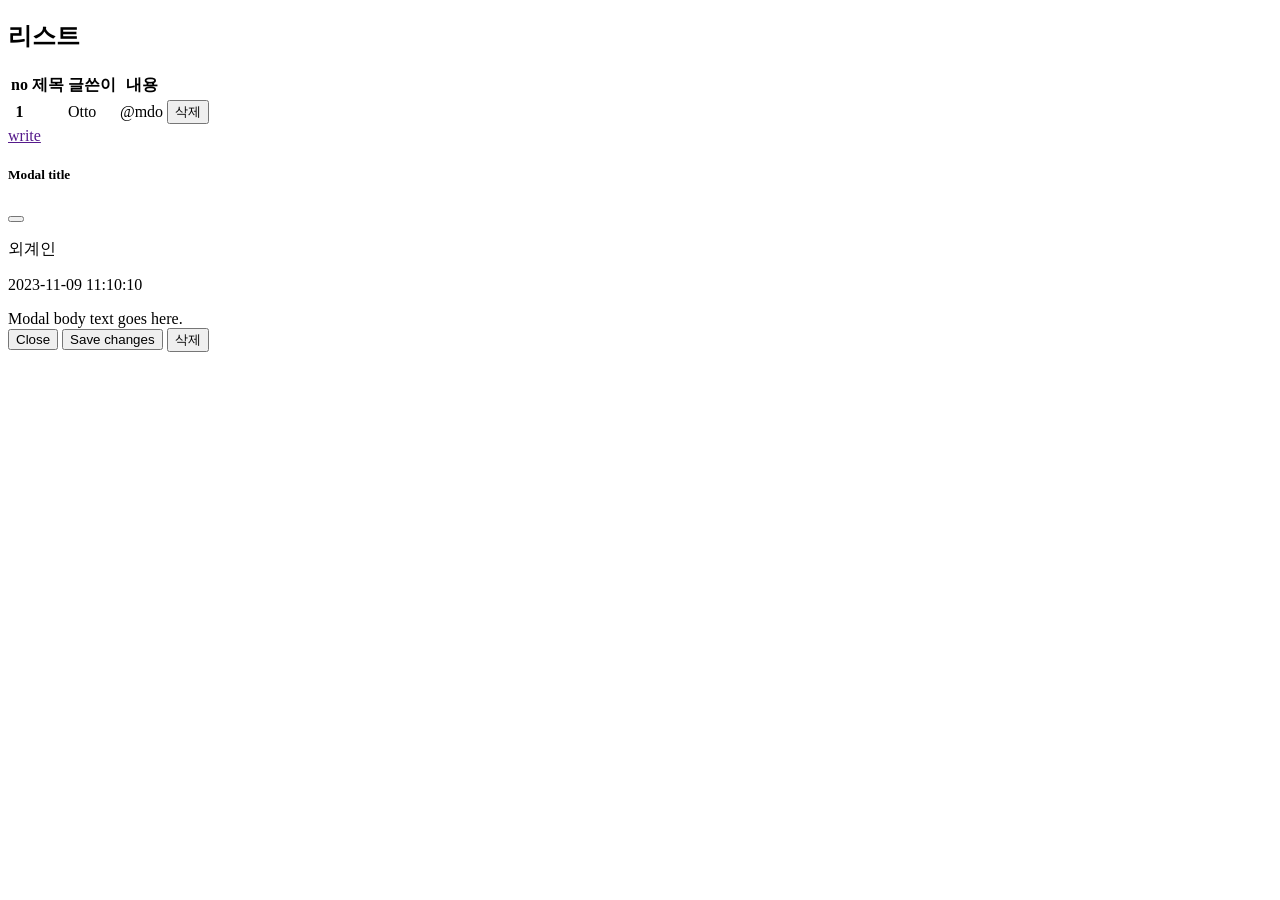
==== src/main/resources/templates/board/list.html @ e5b58168 "Merge pull request #1 from kimhyeokki/test Test" ====
<!DOCTYPE html>
<html lang="en" xmlns:th="http://www.thymeleaf.org"
      xmlns:layout="http://www.ultraq.net.nz/thymeleaf/layout"
      layout:decorate="~{layout/layout}"
>

<div layout:fragment="content">
    <div class="container">
        <h2>리스트</h2>
        <table class="table">
            <thead>
            <tr>
                <th scope="col">no</th>
                <th scope="col">제목</th>
                <th scope="col">글쓴이</th>
                <th scope="col">내용</th>
                <th scope="col"></th>
            </tr>
            </thead>
            <tbody>
            <tr th:each="boardItem,status :${boardList}">
                <th scope="row" th:text="${status.count}">1</th>
                <td>
                    <a th:text="${boardItem.title}" href=""
                       th:href="@{/board/view/{id}(id=${boardItem.id})}"
                       th:attrappend="data-idx=${boardItem.id}"
                       class="btnView">
                    </a>
                    <!--<a th:text="${boardItem.title}" href=""
                       th:href="@{/board/view(id=${boardItem.id})}">
                    </a>-->
                </td>
                <td th:text="${boardItem.name}">Otto</td>
                <td th:text="${boardItem.content}">@mdo</td>
                <td><button class="btn btn-danger btnDelete" th:attrappend="data-idx=${boardItem.id}">삭제</button></td>
               <!--th:classappend="delete" 클래스에 추가할 수 잇음-->
                <!--th:attrappend 속성 추가-->
                <!--data-idx="${boardItem.id}"-->
            </tr>
            </tbody>
        </table>
        <div class="mt-5">
            <a href="" class="btn btn-primary" th:href="@{/board/write}">write</a>
        </div>
    </div>
    <div class="modal" tabindex="-1" id="viewModal">
        <div class="modal-dialog">
            <div class="modal-content">
                <div class="modal-header">
                    <h5 class="modal-title">Modal title</h5>
                    <button type="button" class="btn-close" data-bs-dismiss="modal" aria-label="Close"></button>
                </div>
                <div class="modal-body">
                    <p class="name">외계인</p>
                    <p class="regdate">2023-11-09 11:10:10</p>
                    <div class="content">Modal body text goes here.</div>
                </div>
                <div class="modal-footer">
                    <button type="button" class="btn btn-secondary" data-bs-dismiss="modal">Close</button>
                    <button type="button" class="btn btn-primary">Save changes</button>
                    <button class="btn btn-danger" th:href="@{/board/delete}" >삭제</button>
                </div>
            </div>
        </div>
    </div>
    <script>

        const viewModal = new bootstrap.Modal("#viewModal");

      $(".btnView").on("click",function(e){
          e.preventDefault();    <!--궁긍한 내용 다시 알아보자-->
          const idx = $(this).data("idx");
          $.ajax({
              url:`/board/view/${idx}`,
              success:function(data){
                    console.log(data);
                  if(data.isState==="ok") {
                      viewModal.show();
                      $("#viewModal .modal-title").text(data.viewData.title);
                      $("#viewModal .modal-body .name").text(data.viewData.name);
                      $("#viewModal .modal-body .regdate").text(data.viewData.regdate);
                      $("#viewModal .modal-body .content").text(data.viewData.content);


                      $("#viewModal .modal-footer .btn-danger").on("click",function(){
                            const idx = data.viewData.id;
                             console.log(idx);
                             const tr = $(".btnDelete").parent().parent();
                             console.log(tr);
                         $.ajax({
                            url:`/board/delete/${idx}`,
                            method:"delete",
                            success:function(data){
                            console.log(data);
                             if(data.isDelete==="ok"){
                                viewModal.hide();
                                tr.remove();
                            }
                             }
                        })
                      })
                  }
              }
          })
          console.log(idx);
          return false;

      })




     $(".btn").on("click",function(){
         console.log($(this).data("idx"));
         const tr = $(this).parent().parent();
     <!--const tr = $(this).closest("tr");-->
         const idx = $(this).data("idx");
         $.ajax(
              {
              url:`/board/delete/${idx}`,
               method:"delete",
              success:function(data){
              console.log(data);
              if(data.isDelete==="ok"){
                 tr.remove();
              }
              }
         })
     })
    </script>

</div>
</html>
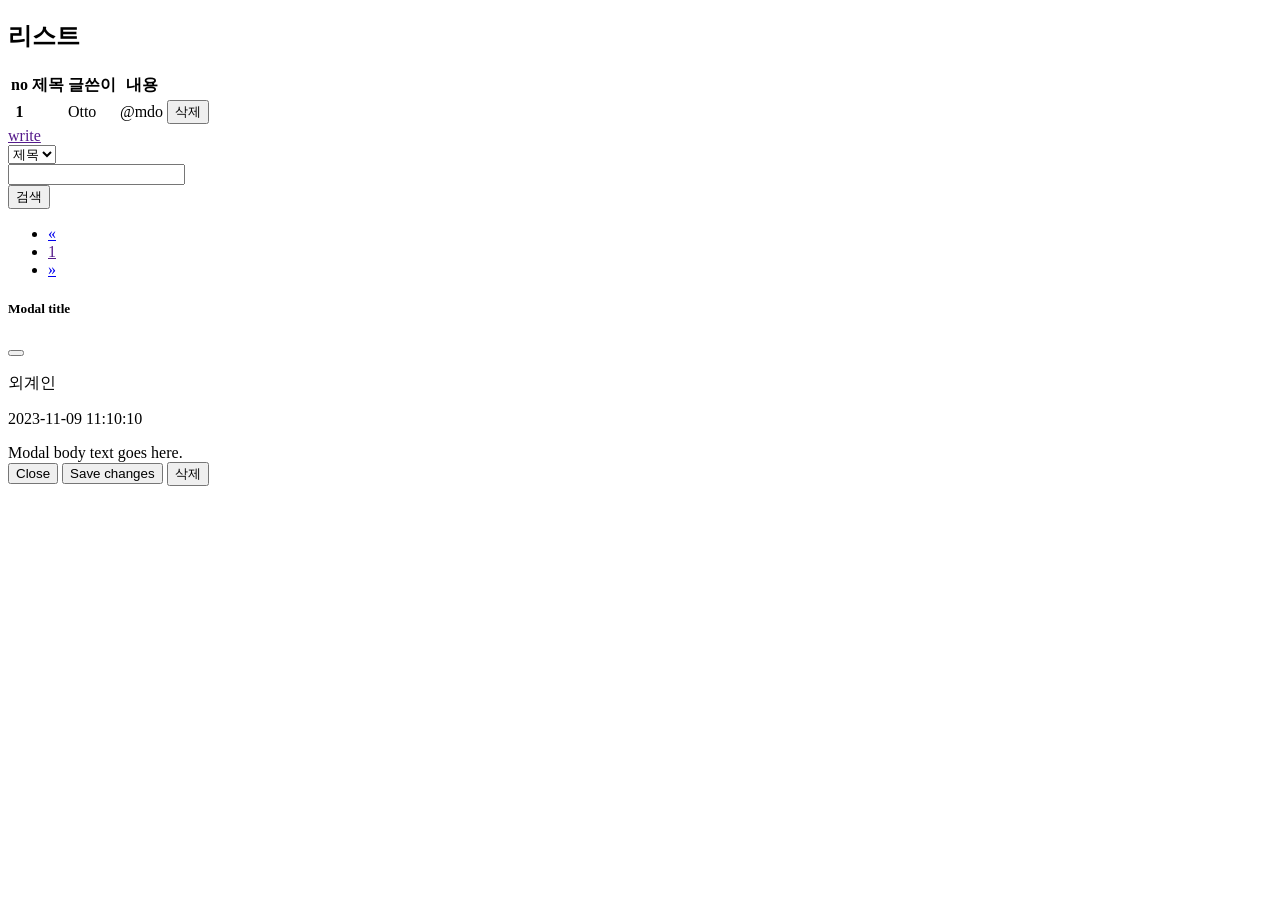
==== commit 73caaaac: "Merge pull request #2 from kimhyeokki/page 페이지네이션 설정하기" ====
--- a/src/main/resources/templates/board/list.html
+++ b/src/main/resources/templates/board/list.html
@@ -19,7 +19,7 @@
             </thead>
             <tbody>
             <tr th:each="boardItem,status :${boardList}">
-                <th scope="row" th:text="${status.count}">1</th>
+                <th scope="row" th:text="${pageMaker.total -( status.count+(pageMaker.criteria.pageSize*(pageMaker.criteria.currentPage-1)))}">1</th>
                 <td>
                     <a th:text="${boardItem.title}" href=""
                        th:href="@{/board/view/{id}(id=${boardItem.id})}"
@@ -42,6 +42,47 @@
         <div class="mt-5">
             <a href="" class="btn btn-primary" th:href="@{/board/write}">write</a>
         </div>
+        <div class="container mt-5" >
+            <form action="" th:action="@{/board/list}" method="get">
+                <div class="row">
+                    <div class="col-4" th:with="category=${param.category}">
+                <select class="form-select" aria-label="Default select example" name="category">
+                    <option value="title" th:selected="${#strings.equals(category,'title') ?true:false}">제목</option>
+                    <option value="name" th:selected="${#strings.equals(category,'name') ?true:false}">이름</option>
+                    <option value="content" th:selected="${#strings.equals(category,'content') ?true:false}">내용</option>
+                    <option value="all" th:selected="${#strings.equals(category,'all') ?true:false}">전체</option>
+                </select>
+                    </div>
+                    <div class="col-6">
+                    <input type="text" class="form-control" name="searchTxt" th:value="${param.searchTxt}">
+                    </div>
+                    <div class="col-2">
+                <button class="btn btn-primary">검색</button>
+                    </div>
+                </div>
+            </form>
+        </div>
+        <nav aria-label="Page navigation example">
+            <ul class="pagination">
+                <li class="page-item">
+                    <a class="page-link" href="#" th:href="@{/board/list(currentPage=${pageMaker.criteria.currentPage}-1)}" aria-label="Previous">
+                        <span aria-hidden="true">&laquo;</span>
+                    </a>
+                </li>
+                <li class="page-item"
+                    th:each="pageNum:${#numbers.sequence(pageMaker.startPage,pageMaker.endPage)}"
+                    th:classappend="${pageMaker.criteria.currentPage==pageNum ?'active':''}"
+                >
+                    <a class="page-link" href="" th:text="${pageNum}" th:href="@{/board/list(currentPage=${pageNum})}">1</a>
+                </li>
+
+                <li class="page-item">
+                    <a class="page-link" href="#" th:href="@{/board/list(currentPage=${pageMaker.criteria.currentPage}+1)}" aria-label="Next" >
+                        <span aria-hidden="true">&raquo;</span>
+                    </a>
+                </li>
+            </ul>
+        </nav>
     </div>
     <div class="modal" tabindex="-1" id="viewModal">
         <div class="modal-dialog">
@@ -65,68 +106,69 @@
     </div>
     <script>
 
-        const viewModal = new bootstrap.Modal("#viewModal");
+  const viewModal = new bootstrap.Modal("#viewModal");
 
-      $(".btnView").on("click",function(e){
-          e.preventDefault();    <!--궁긍한 내용 다시 알아보자-->
-          const idx = $(this).data("idx");
-          $.ajax({
-              url:`/board/view/${idx}`,
-              success:function(data){
-                    console.log(data);
-                  if(data.isState==="ok") {
-                      viewModal.show();
-                      $("#viewModal .modal-title").text(data.viewData.title);
-                      $("#viewModal .modal-body .name").text(data.viewData.name);
-                      $("#viewModal .modal-body .regdate").text(data.viewData.regdate);
-                      $("#viewModal .modal-body .content").text(data.viewData.content);
+    /*     $(".btnView").on("click",function(e){
+            e.preventDefault();
+            const idx = $(this).data("idx");
+            $.ajax({
+                url:`/board/view/${idx}`,
+                success:function(data){
+                      console.log(data);
+                    if(data.isState==="ok") {
+                        viewModal.show();
+                        $("#viewModal .modal-title").text(data.viewData.title);
+                        $("#viewModal .modal-body .name").text(data.viewData.name);
+                        $("#viewModal .modal-body .regdate").text(data.viewData.regdate);
+                        $("#viewModal .modal-body .content").text(data.viewData.content);
 
 
-                      $("#viewModal .modal-footer .btn-danger").on("click",function(){
-                            const idx = data.viewData.id;
-                             console.log(idx);
-                             const tr = $(".btnDelete").parent().parent();
-                             console.log(tr);
-                         $.ajax({
-                            url:`/board/delete/${idx}`,
-                            method:"delete",
-                            success:function(data){
-                            console.log(data);
-                             if(data.isDelete==="ok"){
-                                viewModal.hide();
-                                tr.remove();
-                            }
-                             }
+                        $("#viewModal .modal-footer .btn-danger").on("click",function(){
+                              const idx = data.viewData.id;
+                               console.log(idx);
+                               const tr = $(".btnDelete").parent().parent();
+                               console.log(tr);
+                           $.ajax({
+                              url:`/board/delete/${idx}`,
+                              method:"delete",
+                              success:function(data){
+                              console.log(data);
+                               if(data.isDelete==="ok"){
+                                  viewModal.hide();
+                                  tr.remove();
+                              }
+                               }
+                          })
                         })
-                      })
-                  }
-              }
-          })
-          console.log(idx);
-          return false;
-
-      })
+                    }
+                }
+            })
+            console.log(idx);
+            return false;
+        })*/
 
 
 
 
-     $(".btn").on("click",function(){
-         console.log($(this).data("idx"));
-         const tr = $(this).parent().parent();
-     <!--const tr = $(this).closest("tr");-->
-         const idx = $(this).data("idx");
-         $.ajax(
-              {
-              url:`/board/delete/${idx}`,
-               method:"delete",
-              success:function(data){
-              console.log(data);
-              if(data.isDelete==="ok"){
-                 tr.remove();
-              }
-              }
-         })
-     })
+
+
+       $(".btn").on("click",function(){
+           console.log($(this).data("idx"));
+           const tr = $(this).parent().parent();
+       <!--const tr = $(this).closest("tr");-->
+           const idx = $(this).data("idx");
+           $.ajax(
+                {
+                url:`/board/delete/${idx}`,
+                 method:"delete",
+                success:function(data){
+                console.log(data);
+                if(data.isDelete==="ok"){
+                   tr.remove();
+                }
+                }
+           })
+       })
     </script>
 
 </div>
